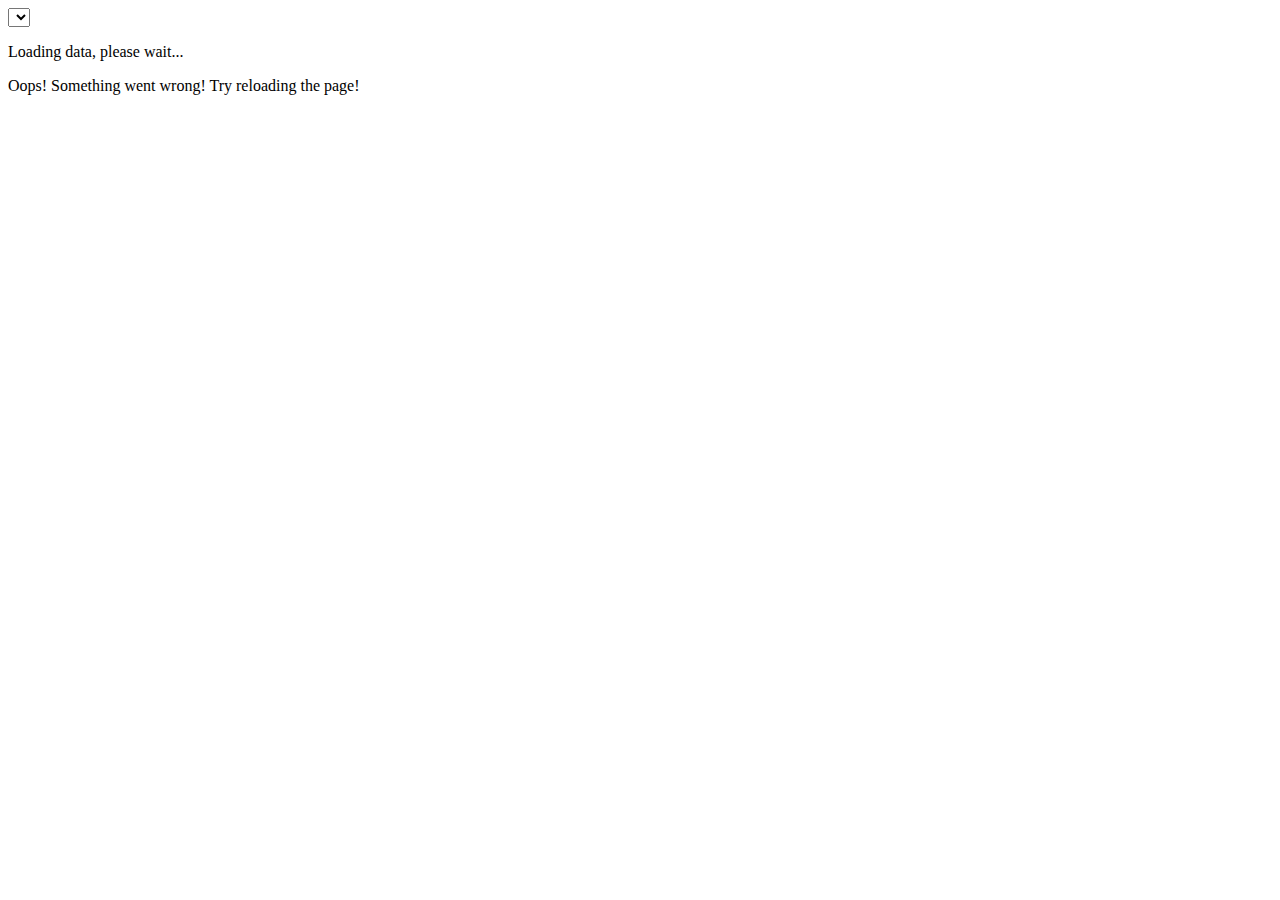
==== index.html @ eb4a465e "Deploying to gh-pages from @ Burtovyi/goit-advancedjs-hw-03@f6c914d6a65c6d5a835c29bf851c1333616c9fab" ====
<!DOCTYPE html>
<html lang="en">
  <head>
    <meta charset="UTF-8" />
    <meta name="viewport" content="width=device-width, initial-scale=1.0" />
    <title>Homework 10</title>
    <script type="module" crossorigin src="/goit-advancedjs-hw-03/commonHelpers.js"></script>
  </head>
  <body>
    <select class="breed-select"></select>
    <p class="loader">Loading data, please wait...</p>
    <p class="error">Oops! Something went wrong! Try reloading the page!</p>
    <div class="cat-info"></div>

    
  </body>
</html>
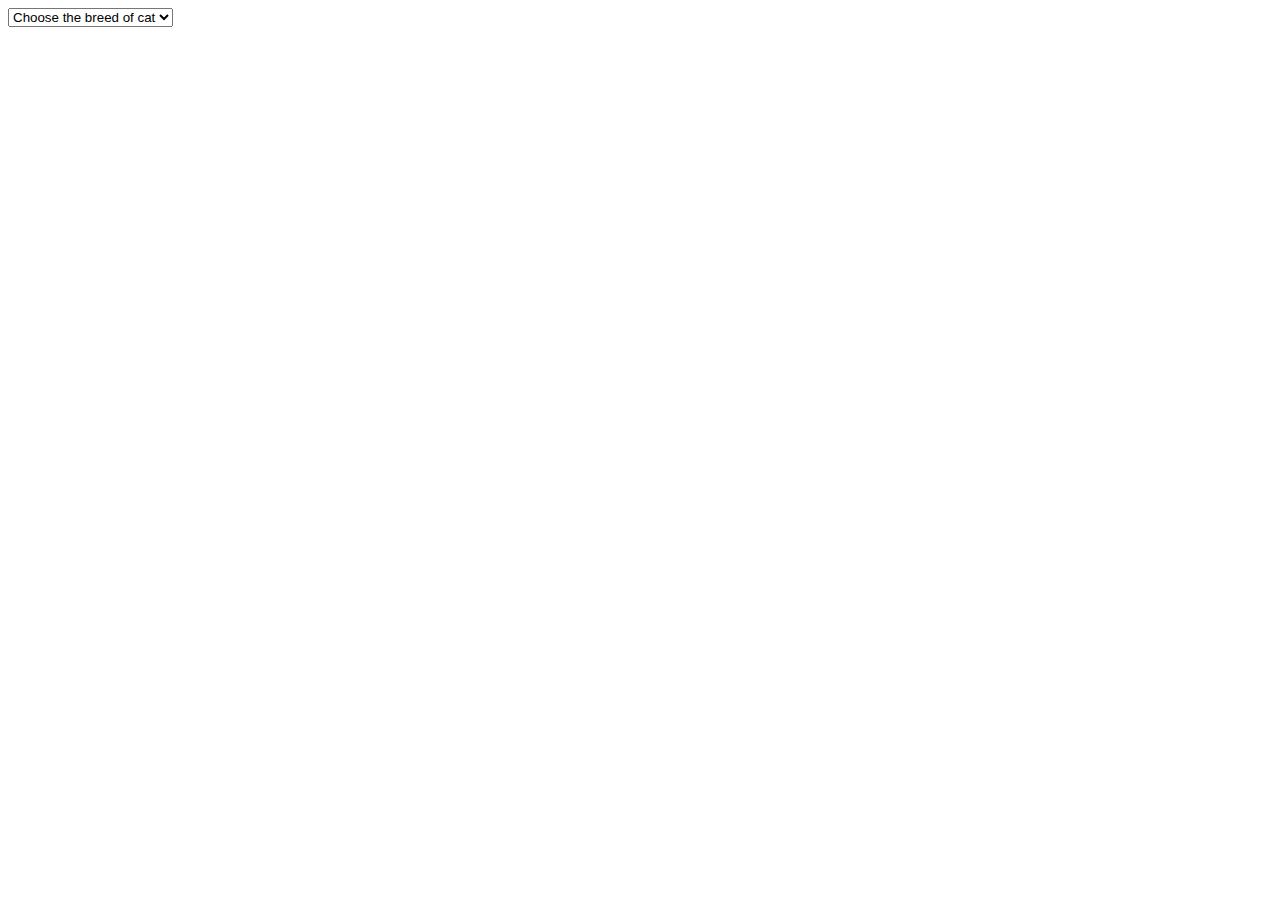
==== commit 5d21c858: "Deploying to gh-pages from @ Burtovyi/goit-advancedjs-hw-03@bf282c5fa585952933f8714cc254d9fde557656a" ====
--- a/index.html
+++ b/index.html
@@ -1,15 +1,19 @@
-<!DOCTYPE html>
+<!doctype html>
 <html lang="en">
   <head>
     <meta charset="UTF-8" />
     <meta name="viewport" content="width=device-width, initial-scale=1.0" />
     <title>Homework 10</title>
+    
     <script type="module" crossorigin src="/goit-advancedjs-hw-03/commonHelpers.js"></script>
+    <link rel="modulepreload" crossorigin href="/goit-advancedjs-hw-03/assets/vendor-6d0036ef.js">
+    <link rel="stylesheet" href="/goit-advancedjs-hw-03/assets/index-6901edde.css">
   </head>
   <body>
-    <select class="breed-select"></select>
-    <p class="loader">Loading data, please wait...</p>
-    <p class="error">Oops! Something went wrong! Try reloading the page!</p>
+    <select class="breed-select">
+      <option class="plug">Choose the breed of cat</option>
+    </select>
+    <p class="loader"><span class="loader"></span></p>
     <div class="cat-info"></div>
 
     
